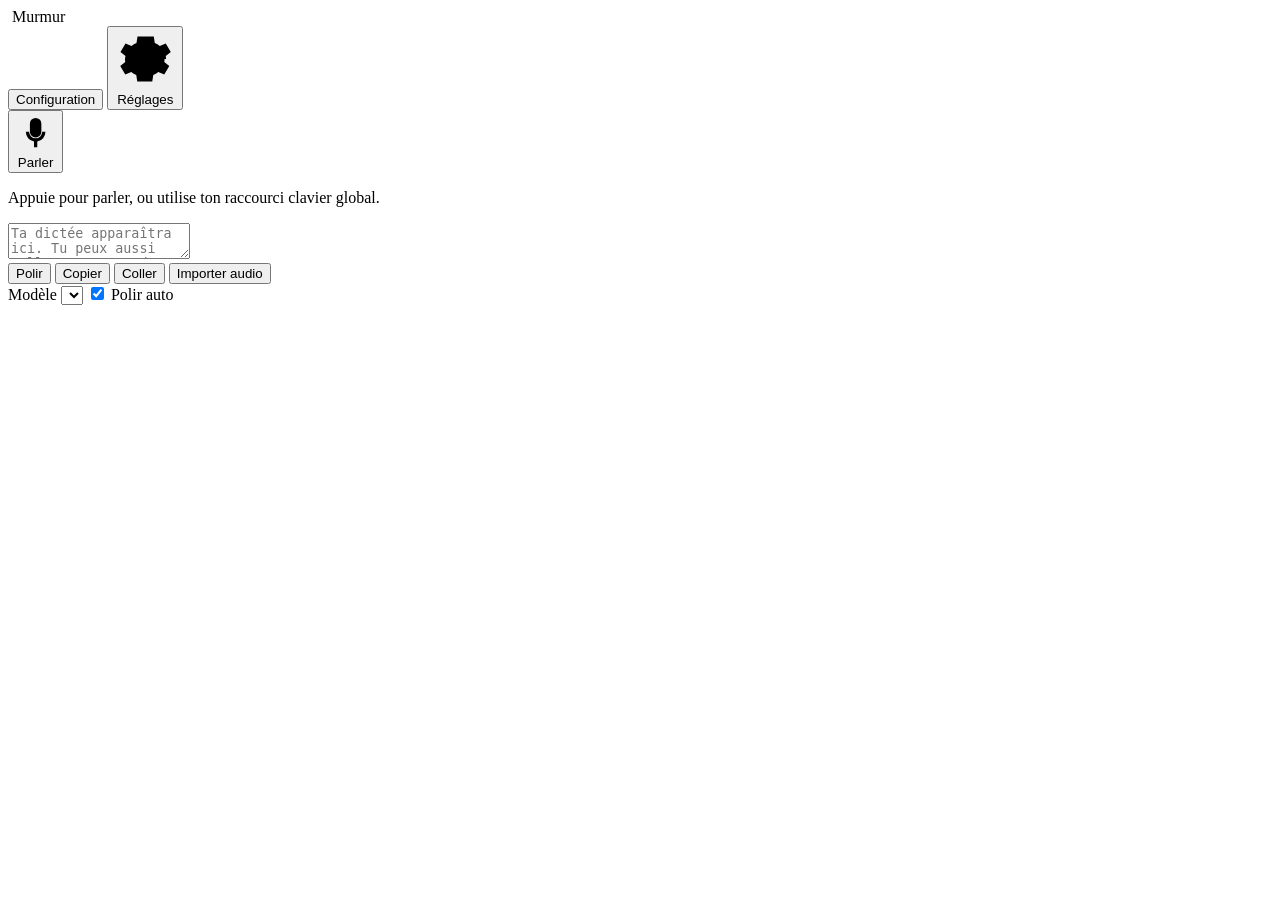
==== src/murmur/assets/index.html @ a5273da4 "Rebrand to Murmur with a redesigned focused UI and in-app diagnostics Rename the project from "Whisp" ====
<!doctype html>
<html lang="fr">
<head>
  <meta charset="utf-8">
  <meta name="viewport" content="width=device-width, initial-scale=1">
  <title>Murmur</title>
  <link rel="icon" href="/logo.svg" type="image/svg+xml">
  <link rel="stylesheet" href="/app.css">
</head>
<body>
  <header class="topbar">
    <div class="brand">
      <img src="/logo.svg" class="logo" alt="">
      <span class="wordmark">Murmur</span>
    </div>
    <nav class="topbar-actions">
      <button id="open-health" class="ghost-btn" title="Configuration & diagnostic">
        <span class="dot" id="health-dot" aria-hidden="true"></span> Configuration
      </button>
      <button id="open-settings" class="ghost-btn" title="Réglages">
        <svg viewBox="0 0 24 24" class="ico" aria-hidden="true"><path fill="currentColor" d="M12 8a4 4 0 1 0 0 8 4 4 0 0 0 0-8Zm8.4 4a6.5 6.5 0 0 0-.1-1.2l2-1.6-2-3.4-2.4 1a6.6 6.6 0 0 0-2-1.2l-.4-2.6H9l-.4 2.6a6.6 6.6 0 0 0-2 1.2l-2.4-1-2 3.4 2 1.6A6.5 6.5 0 0 0 4 12c0 .4 0 .8.1 1.2l-2 1.6 2 3.4 2.4-1c.6.5 1.3.9 2 1.2l.4 2.6h6l.4-2.6c.7-.3 1.4-.7 2-1.2l2.4 1 2-3.4-2-1.6c.1-.4.1-.8.1-1.2Z"/></svg>
        Réglages
      </button>
    </nav>
  </header>

  <main class="hero">
    <button id="record" class="record-btn" aria-label="Démarrer la dictée">
      <span class="record-ring" aria-hidden="true"></span>
      <svg viewBox="0 0 24 24" class="mic" aria-hidden="true"><path fill="currentColor" d="M12 15a3.5 3.5 0 0 0 3.5-3.5v-5a3.5 3.5 0 1 0-7 0v5A3.5 3.5 0 0 0 12 15Zm6-3.5a6 6 0 0 1-5 5.91V21h-2v-3.59a6 6 0 0 1-5-5.91h2a4 4 0 0 0 8 0Z"/></svg>
      <span class="stop-glyph" aria-hidden="true"></span>
      <span class="record-label">Parler</span>
    </button>
    <p class="hero-sub" id="hero-sub">Appuie pour parler, ou utilise ton raccourci clavier global.</p>
    <div class="status" id="status" role="status" aria-live="polite"></div>

    <section class="result">
      <textarea id="editor" spellcheck="true" placeholder="Ta dictée apparaîtra ici. Tu peux aussi coller ou taper du texte à polir."></textarea>
      <div class="result-bar">
        <div class="result-actions">
          <button id="polish" class="chip">Polir</button>
          <button id="copy" class="chip">Copier</button>
          <button id="paste" class="chip">Coller</button>
          <button id="pick-file" class="chip ghost">Importer audio</button>
          <input id="file" type="file" accept="audio/*,.wav,.mp3,.m4a,.webm,.ogg" hidden>
        </div>
        <div class="result-opts">
          <label class="inline">Modèle
            <select id="model"></select>
          </label>
          <label class="inline"><input id="autoPolish" type="checkbox" checked> Polir auto</label>
        </div>
      </div>
    </section>
  </main>

  <!-- Settings drawer -->
  <div class="overlay" id="settings-overlay" hidden>
    <aside class="drawer" role="dialog" aria-label="Réglages">
      <header class="drawer-head">
        <h2>Réglages</h2>
        <button class="icon-close" data-close aria-label="Fermer">✕</button>
      </header>
      <div class="drawer-body">
        <div class="group">
          <h3>Transcription</h3>
          <label class="field">Modèle par défaut
            <select id="set-model"></select>
            <small>small = précis · base = rapide · medium = qualité max</small>
          </label>
          <label class="field">Langue
            <select id="set-language">
              <option value="">Auto (détection)</option>
              <option value="fr">Français</option>
              <option value="en">English</option>
            </select>
          </label>
          <label class="field">Calcul
            <select id="set-device">
              <option value="auto">Auto (GPU si dispo, sinon CPU)</option>
              <option value="cuda">GPU (CUDA)</option>
              <option value="cpu">CPU</option>
            </select>
          </label>
        </div>
        <div class="group">
          <h3>Mise en forme</h3>
          <label class="field">Style
            <select id="set-style">
              <option value="neutral">Neutre</option>
              <option value="formal">Formel</option>
              <option value="casual">Décontracté</option>
              <option value="very-casual">Très décontracté</option>
            </select>
          </label>
          <label class="field">Nettoyage
            <select id="set-cleanup">
              <option value="light">Léger</option>
              <option value="medium">Moyen</option>
              <option value="high">Élevé</option>
            </select>
          </label>
          <label class="field">Moteur de polish
            <select id="set-polish">
              <option value="heuristic">Heuristique (local, sans modèle)</option>
              <option value="ollama">Ollama (LLM local)</option>
            </select>
          </label>
        </div>
        <div class="group">
          <h3>Vocabulaire</h3>
          <label class="field">Remplacements <small>un par ligne — <code>dit = écrit</code></small>
            <textarea id="set-replacements" class="kv" spellcheck="false" placeholder="pipe wire = PipeWire"></textarea>
          </label>
          <label class="field">Snippets <small><code>nom = texte</code>, dit « slash nom »</small>
            <textarea id="set-snippets" class="kv" spellcheck="false" placeholder="signature = Cordialement,&#10;Alexandre"></textarea>
          </label>
        </div>
      </div>
      <footer class="drawer-foot">
        <button class="btn ghost" data-close>Annuler</button>
        <button class="btn primary" id="save-settings">Enregistrer</button>
      </footer>
    </aside>
  </div>

  <!-- Diagnostics drawer -->
  <div class="overlay" id="health-overlay" hidden>
    <aside class="drawer" role="dialog" aria-label="Configuration et diagnostic">
      <header class="drawer-head">
        <h2>Configuration &amp; diagnostic</h2>
        <button class="icon-close" data-close aria-label="Fermer">✕</button>
      </header>
      <div class="drawer-body" id="health-body">
        <p class="muted">Chargement…</p>
      </div>
      <footer class="drawer-foot">
        <span class="muted" id="health-summary"></span>
        <button class="btn ghost" id="refresh-health">Rafraîchir</button>
      </footer>
    </aside>
  </div>

  <script src="/app.js"></script>
</body>
</html>
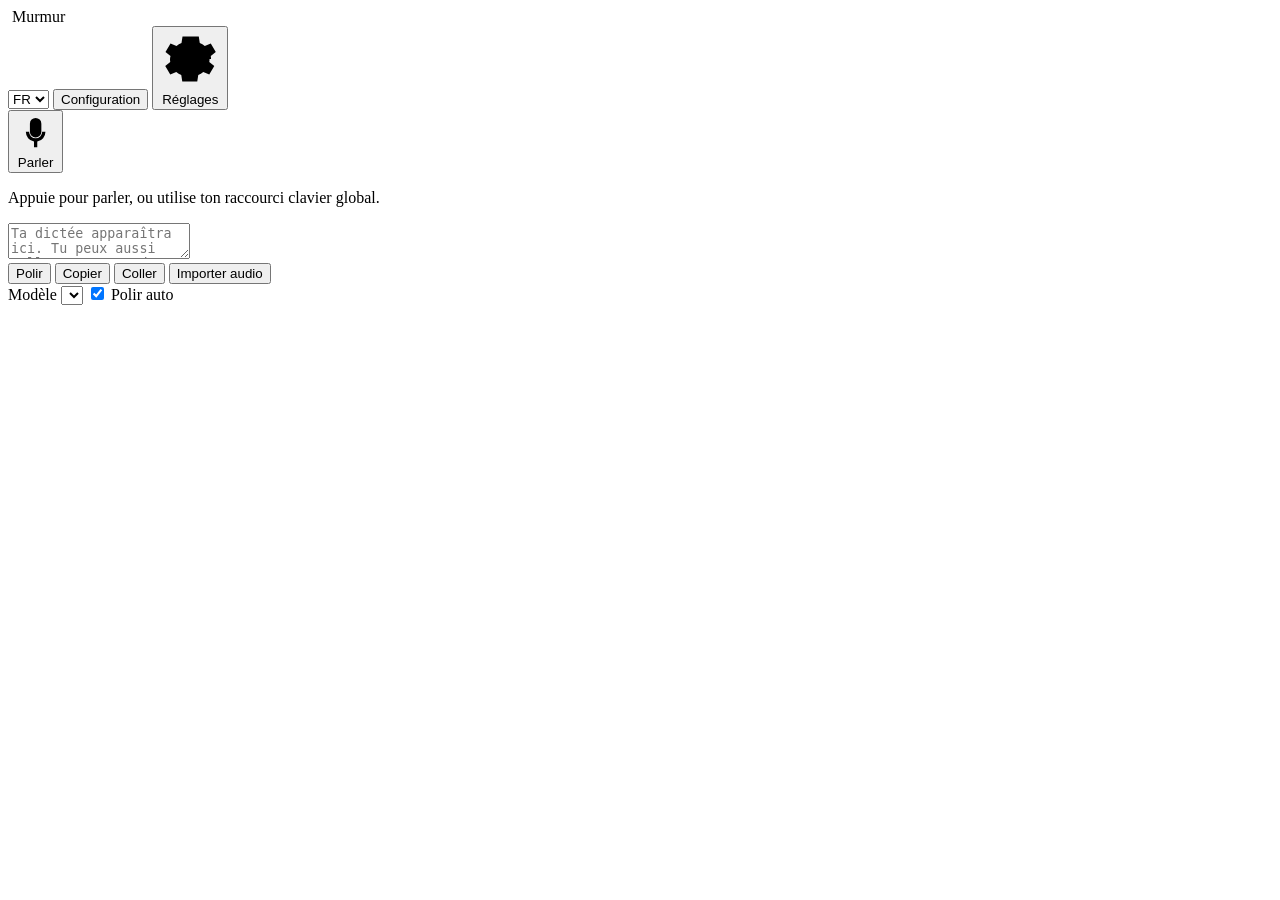
==== commit 8639c9dc: "Add bilingual (FR/EN) UI with a language switch, and README screenshots - New assets/i18n.js holds a" ====
--- a/src/murmur/assets/index.html
+++ b/src/murmur/assets/index.html
@@ -14,41 +14,46 @@
       <span class="wordmark">Murmur</span>
     </div>
     <nav class="topbar-actions">
-      <button id="open-health" class="ghost-btn" title="Configuration & diagnostic">
-        <span class="dot" id="health-dot" aria-hidden="true"></span> Configuration
+      <select id="ui-lang" class="lang-select" title="Language / Langue" aria-label="Language">
+        <option value="fr">FR</option>
+        <option value="en">EN</option>
+      </select>
+      <button id="open-health" class="ghost-btn" data-i18n-title="diag.title">
+        <span class="dot" id="health-dot" aria-hidden="true"></span>
+        <span data-i18n="nav.config">Configuration</span>
       </button>
-      <button id="open-settings" class="ghost-btn" title="Réglages">
+      <button id="open-settings" class="ghost-btn" data-i18n-title="set.title">
         <svg viewBox="0 0 24 24" class="ico" aria-hidden="true"><path fill="currentColor" d="M12 8a4 4 0 1 0 0 8 4 4 0 0 0 0-8Zm8.4 4a6.5 6.5 0 0 0-.1-1.2l2-1.6-2-3.4-2.4 1a6.6 6.6 0 0 0-2-1.2l-.4-2.6H9l-.4 2.6a6.6 6.6 0 0 0-2 1.2l-2.4-1-2 3.4 2 1.6A6.5 6.5 0 0 0 4 12c0 .4 0 .8.1 1.2l-2 1.6 2 3.4 2.4-1c.6.5 1.3.9 2 1.2l.4 2.6h6l.4-2.6c.7-.3 1.4-.7 2-1.2l2.4 1 2-3.4-2-1.6c.1-.4.1-.8.1-1.2Z"/></svg>
-        Réglages
+        <span data-i18n="nav.settings">Réglages</span>
       </button>
     </nav>
   </header>
 
   <main class="hero">
-    <button id="record" class="record-btn" aria-label="Démarrer la dictée">
+    <button id="record" class="record-btn" aria-label="Talk">
       <span class="record-ring" aria-hidden="true"></span>
       <svg viewBox="0 0 24 24" class="mic" aria-hidden="true"><path fill="currentColor" d="M12 15a3.5 3.5 0 0 0 3.5-3.5v-5a3.5 3.5 0 1 0-7 0v5A3.5 3.5 0 0 0 12 15Zm6-3.5a6 6 0 0 1-5 5.91V21h-2v-3.59a6 6 0 0 1-5-5.91h2a4 4 0 0 0 8 0Z"/></svg>
       <span class="stop-glyph" aria-hidden="true"></span>
-      <span class="record-label">Parler</span>
+      <span class="record-label" data-i18n="hero.talk">Parler</span>
     </button>
-    <p class="hero-sub" id="hero-sub">Appuie pour parler, ou utilise ton raccourci clavier global.</p>
+    <p class="hero-sub" id="hero-sub" data-i18n="hero.sub">Appuie pour parler, ou utilise ton raccourci clavier global.</p>
     <div class="status" id="status" role="status" aria-live="polite"></div>
 
     <section class="result">
-      <textarea id="editor" spellcheck="true" placeholder="Ta dictée apparaîtra ici. Tu peux aussi coller ou taper du texte à polir."></textarea>
+      <textarea id="editor" spellcheck="true" data-i18n-placeholder="editor.placeholder" placeholder="Ta dictée apparaîtra ici. Tu peux aussi coller ou taper du texte à polir."></textarea>
       <div class="result-bar">
         <div class="result-actions">
-          <button id="polish" class="chip">Polir</button>
-          <button id="copy" class="chip">Copier</button>
-          <button id="paste" class="chip">Coller</button>
-          <button id="pick-file" class="chip ghost">Importer audio</button>
+          <button id="polish" class="chip" data-i18n="act.polish">Polir</button>
+          <button id="copy" class="chip" data-i18n="act.copy">Copier</button>
+          <button id="paste" class="chip" data-i18n="act.paste">Coller</button>
+          <button id="pick-file" class="chip ghost" data-i18n="act.import">Importer audio</button>
           <input id="file" type="file" accept="audio/*,.wav,.mp3,.m4a,.webm,.ogg" hidden>
         </div>
         <div class="result-opts">
-          <label class="inline">Modèle
+          <label class="inline"><span data-i18n="act.model">Modèle</span>
             <select id="model"></select>
           </label>
-          <label class="inline"><input id="autoPolish" type="checkbox" checked> Polir auto</label>
+          <label class="inline"><input id="autoPolish" type="checkbox" checked> <span data-i18n="act.autopolish">Polir auto</span></label>
         </div>
       </div>
     </section>
@@ -56,91 +61,92 @@
 
   <!-- Settings drawer -->
   <div class="overlay" id="settings-overlay" hidden>
-    <aside class="drawer" role="dialog" aria-label="Réglages">
+    <aside class="drawer" role="dialog" aria-label="Settings">
       <header class="drawer-head">
-        <h2>Réglages</h2>
-        <button class="icon-close" data-close aria-label="Fermer">✕</button>
+        <h2 data-i18n="set.title">Réglages</h2>
+        <button class="icon-close" data-close aria-label="Close">✕</button>
       </header>
       <div class="drawer-body">
         <div class="group">
-          <h3>Transcription</h3>
-          <label class="field">Modèle par défaut
+          <h3 data-i18n="set.transcription">Transcription</h3>
+          <label class="field"><span data-i18n="set.model">Modèle par défaut</span>
             <select id="set-model"></select>
-            <small>small = précis · base = rapide · medium = qualité max</small>
+            <small data-i18n="set.model_help">small = précis · base = rapide · medium = qualité max</small>
           </label>
-          <label class="field">Langue
+          <label class="field"><span data-i18n="set.language">Langue de dictée</span>
             <select id="set-language">
-              <option value="">Auto (détection)</option>
-              <option value="fr">Français</option>
-              <option value="en">English</option>
+              <option value="" data-i18n="set.lang_auto">Auto (détection)</option>
+              <option value="fr" data-i18n="set.lang_fr">Français</option>
+              <option value="en" data-i18n="set.lang_en">English</option>
             </select>
           </label>
-          <label class="field">Calcul
+          <label class="field"><span data-i18n="set.compute">Calcul</span>
             <select id="set-device">
-              <option value="auto">Auto (GPU si dispo, sinon CPU)</option>
-              <option value="cuda">GPU (CUDA)</option>
-              <option value="cpu">CPU</option>
+              <option value="auto" data-i18n="set.compute_auto">Auto (GPU si dispo, sinon CPU)</option>
+              <option value="cuda" data-i18n="set.compute_gpu">GPU (CUDA)</option>
+              <option value="cpu" data-i18n="set.compute_cpu">CPU</option>
             </select>
           </label>
         </div>
         <div class="group">
-          <h3>Mise en forme</h3>
-          <label class="field">Style
+          <h3 data-i18n="set.formatting">Mise en forme</h3>
+          <label class="field"><span data-i18n="set.style">Style</span>
             <select id="set-style">
-              <option value="neutral">Neutre</option>
-              <option value="formal">Formel</option>
-              <option value="casual">Décontracté</option>
-              <option value="very-casual">Très décontracté</option>
+              <option value="neutral" data-i18n="style.neutral">Neutre</option>
+              <option value="formal" data-i18n="style.formal">Formel</option>
+              <option value="casual" data-i18n="style.casual">Décontracté</option>
+              <option value="very-casual" data-i18n="style.very_casual">Très décontracté</option>
             </select>
           </label>
-          <label class="field">Nettoyage
+          <label class="field"><span data-i18n="set.cleanup">Nettoyage</span>
             <select id="set-cleanup">
-              <option value="light">Léger</option>
-              <option value="medium">Moyen</option>
-              <option value="high">Élevé</option>
+              <option value="light" data-i18n="clean.light">Léger</option>
+              <option value="medium" data-i18n="clean.medium">Moyen</option>
+              <option value="high" data-i18n="clean.high">Élevé</option>
             </select>
           </label>
-          <label class="field">Moteur de polish
+          <label class="field"><span data-i18n="set.polish_engine">Moteur de polish</span>
             <select id="set-polish">
-              <option value="heuristic">Heuristique (local, sans modèle)</option>
-              <option value="ollama">Ollama (LLM local)</option>
+              <option value="heuristic" data-i18n="polish.heuristic">Heuristique (local, sans modèle)</option>
+              <option value="ollama" data-i18n="polish.ollama">Ollama (LLM local)</option>
             </select>
           </label>
         </div>
         <div class="group">
-          <h3>Vocabulaire</h3>
-          <label class="field">Remplacements <small>un par ligne — <code>dit = écrit</code></small>
+          <h3 data-i18n="set.vocab">Vocabulaire</h3>
+          <label class="field"><span data-i18n="set.replacements">Remplacements</span> <small data-i18n="set.replacements_help">un par ligne — dit = écrit</small>
             <textarea id="set-replacements" class="kv" spellcheck="false" placeholder="pipe wire = PipeWire"></textarea>
           </label>
-          <label class="field">Snippets <small><code>nom = texte</code>, dit « slash nom »</small>
+          <label class="field"><span data-i18n="set.snippets">Snippets</span> <small data-i18n="set.snippets_help">nom = texte, dit « slash nom »</small>
             <textarea id="set-snippets" class="kv" spellcheck="false" placeholder="signature = Cordialement,&#10;Alexandre"></textarea>
           </label>
         </div>
       </div>
       <footer class="drawer-foot">
-        <button class="btn ghost" data-close>Annuler</button>
-        <button class="btn primary" id="save-settings">Enregistrer</button>
+        <button class="btn ghost" data-close data-i18n="btn.cancel">Annuler</button>
+        <button class="btn primary" id="save-settings" data-i18n="btn.save">Enregistrer</button>
       </footer>
     </aside>
   </div>
 
   <!-- Diagnostics drawer -->
   <div class="overlay" id="health-overlay" hidden>
-    <aside class="drawer" role="dialog" aria-label="Configuration et diagnostic">
+    <aside class="drawer" role="dialog" aria-label="Setup and diagnostics">
       <header class="drawer-head">
-        <h2>Configuration &amp; diagnostic</h2>
-        <button class="icon-close" data-close aria-label="Fermer">✕</button>
+        <h2 data-i18n="diag.title">Configuration &amp; diagnostic</h2>
+        <button class="icon-close" data-close aria-label="Close">✕</button>
       </header>
       <div class="drawer-body" id="health-body">
-        <p class="muted">Chargement…</p>
+        <p class="muted" data-i18n="diag.loading">Chargement…</p>
       </div>
       <footer class="drawer-foot">
         <span class="muted" id="health-summary"></span>
-        <button class="btn ghost" id="refresh-health">Rafraîchir</button>
+        <button class="btn ghost" id="refresh-health" data-i18n="btn.refresh">Rafraîchir</button>
       </footer>
     </aside>
   </div>
 
+  <script src="/i18n.js"></script>
   <script src="/app.js"></script>
 </body>
 </html>
